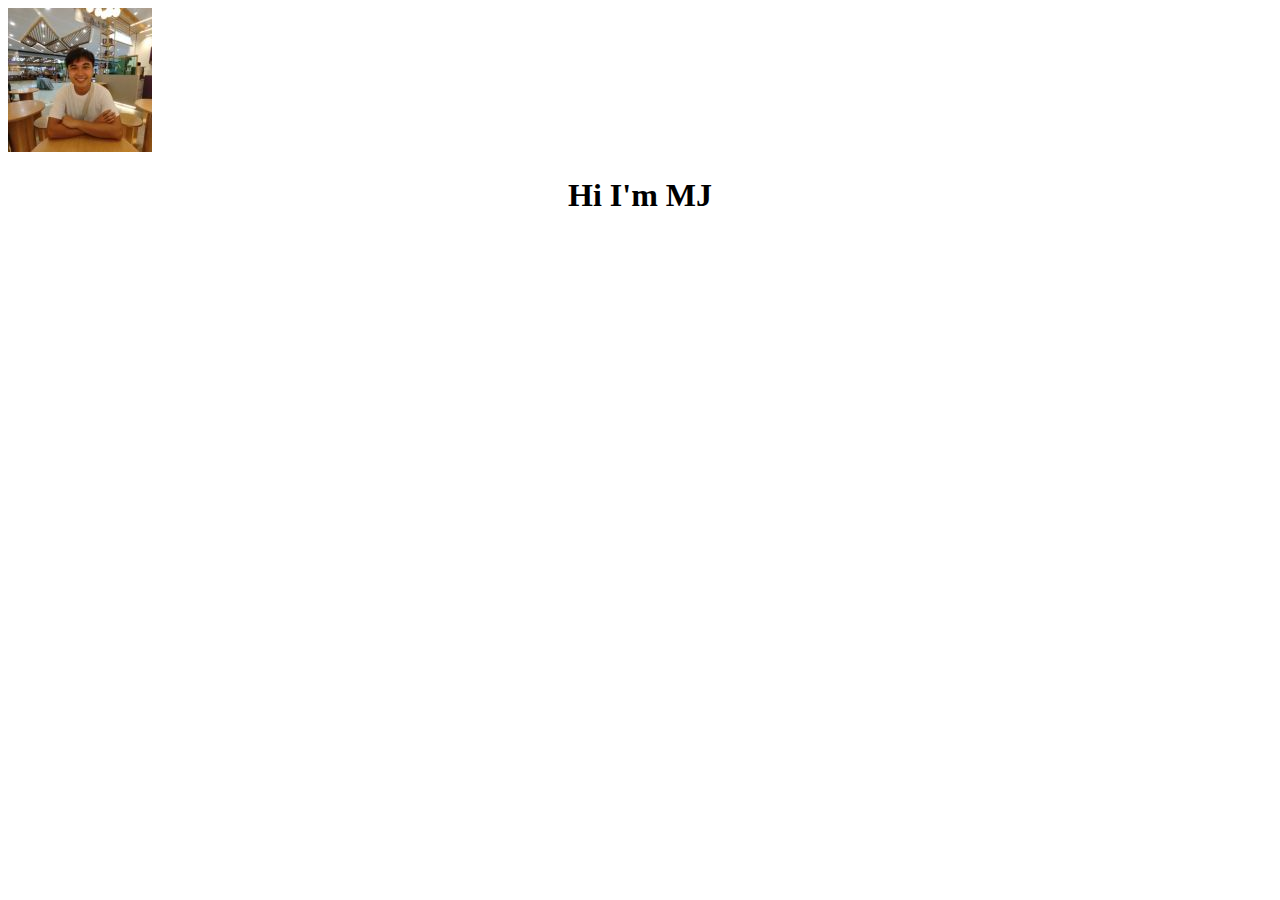
==== simplePortfolio.html @ 0983a0bb "Test" ====
<!DOCTYPE html>
<html>
    <head>
        <title>
            MJ's Portfolio
        </title>
    </head>
    <body>
            <img src = "imgMe.jpg" alt = "Mark Joel Comia">
            <center><h1> Hi I'm MJ </h1></center>

    </body>
</html>
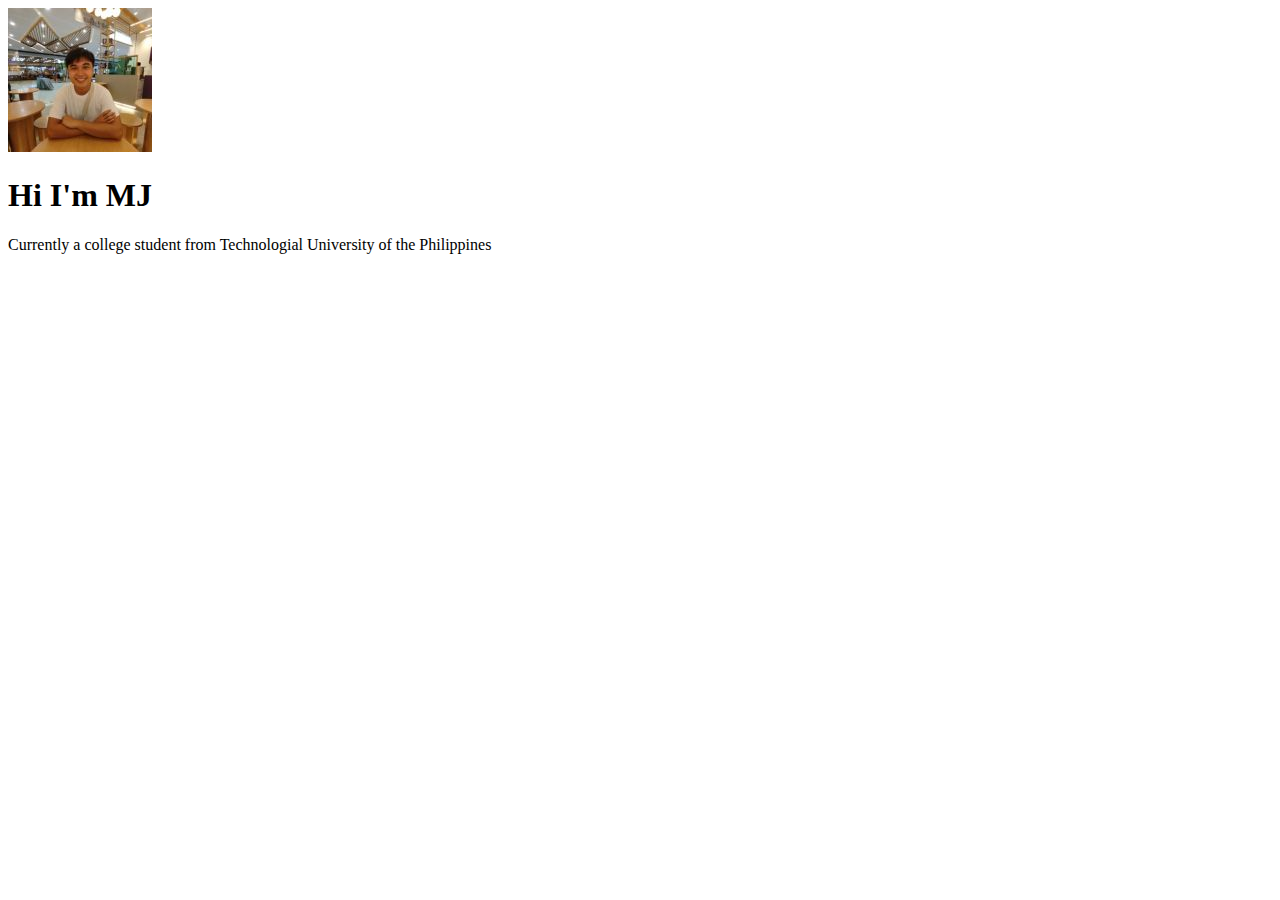
==== commit 9d235729: "Update simplePortfolio.html" ====
--- a/simplePortfolio.html
+++ b/simplePortfolio.html
@@ -6,8 +6,8 @@
         </title>
     </head>
     <body>
-            <img src = "imgMe.jpg" alt = "Mark Joel Comia">
-            <center><h1> Hi I'm MJ </h1></center>
-
+            <img src = "imgMe.jpg" alt = "Mark Joel Comia"> 
+            <h1> Hi I'm MJ </h1>
+            <p> Currently a college student from Technologial University of the Philippines</p>
     </body>
 </html>